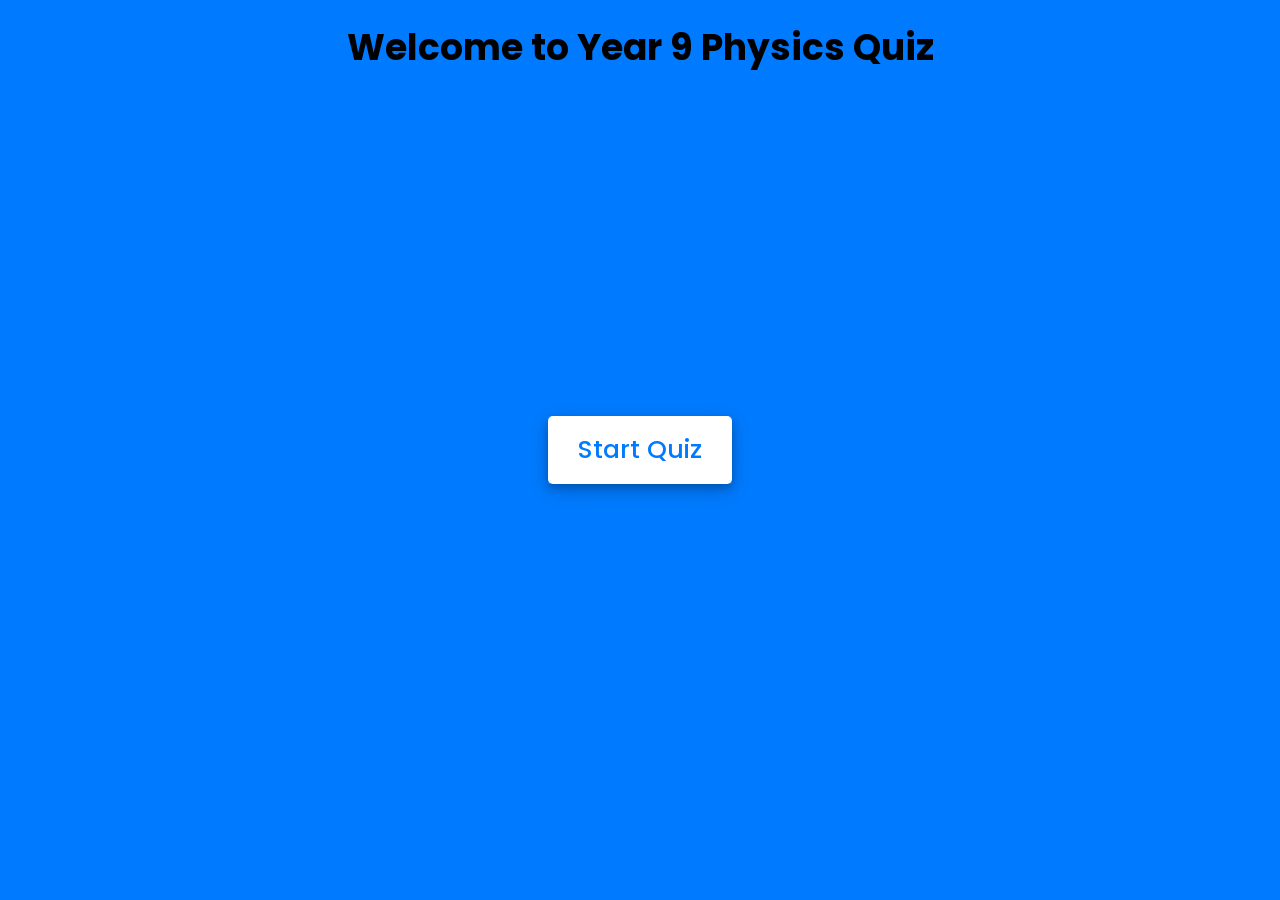
==== index.html @ 6f78781c "updated 260425" ====
<!-- Created By Droos Chuck  -->
<!DOCTYPE html>
<html lang="en">
<head>
    <meta charset="UTF-8">
    <meta name="viewport" content="width=device-width, initial-scale=1.0">
    <meta name="viewport" content="width=device-width, initial-scale=1.0">
    <meta name="description" content="DC / IT Consultancy " />
    <meta property="og:title" content="My Sky Power | MSP" />
    <meta property="og:description" content="Droos Chuck" />
    <meta property="og:type" content="website" />
    <meta property="og:url" content="https://www.drooschuck.net/" />

    <title>Awesome Quiz App | Droos Chuck</title>
    <link rel="stylesheet" href="style.css">
    <!-- FontAweome CDN Link for Icons-->
    <link rel="stylesheet" href="https://cdnjs.cloudflare.com/ajax/libs/font-awesome/5.15.3/css/all.min.css"/>
</head>
<body>
    <div class="welcome_message">
        <h1>Welcome to Year 9 Physics Quiz</h1>
    
    <!-- start Quiz button -->
    <div class="start_btn"><button>Start Quiz</button></div>

    <!-- Info Box -->
    <div class="info_box">
        <div class="info-title"><span>Some Rules of this Quiz</span></div>
        <div class="info-list">
            <div class="info">1. You will have only <span>2 Minutes</span> per each question.</div>
            <div class="info">2. Once you select your answer, it can't be undone.</div>
            <div class="info">3. You can't select any option once time goes off.</div>
            <div class="info">4. You can't exit from the Quiz while you're playing.</div>
            <div class="info">5. You'll get points on the basis of your correct answers.</div>
        </div>
        <div class="buttons">
            <button class="quit">Exit Quiz</button>
            <button class="restart">Continue</button>
        </div>
    </div>

    <!-- Quiz Box -->
    <div class="quiz_box">
        <header>
            <div class="title">Awesome Quiz Application</div>
            <div class="timer">
                <div class="time_left_txt">Time Left</div>
                <div class="timer_sec">120</div>
            </div>
            <div class="time_line"></div>
        </header>
        <section>
            <div class="que_text">
                <!-- Here I've inserted question from JavaScript -->
            </div>
            <div class="option_list">
                <!-- Here I've inserted options from JavaScript -->
            </div>
        </section>

        <!-- footer of Quiz Box -->
        <footer>
            <div class="total_que">
                <!-- Here I've inserted Question Count Number from JavaScript -->
            </div>
            <button class="next_btn">Next Que</button>
        </footer>
    </div>

    <!-- Result Box -->
    <div class="result_box">
        <div class="icon">
            <i class="fas fa-crown"></i>
        </div>
        <div class="complete_text">You've completed the Quiz!</div>
        <div class="score_text">
            <!-- Here I've inserted Score Result from JavaScript -->
        </div>
        <div class="buttons">
            <button class="restart">Replay Quiz</button>
            <button class="quit">Quit Quiz</button>
        </div>
    </div>
</div>

    <!-- Inside this JavaScript file I've inserted Questions and Options only -->
    <script src="js/questions.js"></script>

    <!-- Inside this JavaScript file I've coded all Quiz Codes -->
    <script src="js/script.js"></script>

</body>
</html>
---- style.css ----
/* importing google fonts */
@import url('https://fonts.googleapis.com/css2?family=Poppins:wght@200;300;400;500;600;700&display=swap');

* {
    margin: 0;
    padding: 0;
    box-sizing: border-box;
    font-family: 'Poppins', sans-serif;
}

body {
    background: #007bff;
}

::selection {
    color: #fff;
    background: #007bff;
}

.start_btn,
.info_box,
.quiz_box,
.result_box {
    position: absolute;
    top: 50%;
    left: 50%;
    transform: translate(-50%, -50%);
    box-shadow: 0 4px 8px 0 rgba(0, 0, 0, 0.2), 
                0 6px 20px 0 rgba(0, 0, 0, 0.19);
}

.info_box.activeInfo,
.quiz_box.activeQuiz,
.result_box.activeResult {
    opacity: 1;
    z-index: 5;
    pointer-events: auto;
    transform: translate(-50%, -50%) scale(1);
}

.start_btn button {
    font-size: 25px;
    font-weight: 500;
    color: #007bff;
    padding: 15px 30px;
    outline: none;
    border: none;
    border-radius: 5px;
    background: #fff;
    cursor: pointer;
}

.info_box {
    width: 540px;
    background: #fff;
    border-radius: 5px;
    transform: translate(-50%, -50%) scale(0.9);
    opacity: 0;
    pointer-events: none;
    transition: all 0.3s ease;
}

.info_box .info-title {
    height: 60px;
    width: 100%;
    border-bottom: 1px solid lightgrey;
    display: flex;
    align-items: center;
    padding: 0 30px;
    border-radius: 5px 5px 0 0;
    font-size: 20px;
    font-weight: 600;
}

.info_box .info-list {
    padding: 15px 30px;
}

.info_box .info-list .info {
    margin: 5px 0;
    font-size: 17px;
}

.info_box .info-list .info span {
    font-weight: 600;
    color: #007bff;
}

.info_box .buttons {
    height: 60px;
    display: flex;
    align-items: center;
    justify-content: flex-end;
    padding: 0 30px;
    border-top: 1px solid lightgrey;
}

.info_box .buttons button {
    margin: 0 5px;
    height: 40px;
    width: 100px;
    font-size: 16px;
    font-weight: 500;
    cursor: pointer;
    border: none;
    outline: none;
    border-radius: 5px;
    border: 1px solid #007bff;
    transition: all 0.3s ease;
}

.quiz_box {
    width: 550px;
    background: #fff;
    border-radius: 5px;
    transform: translate(-50%, -50%) scale(0.9);
    opacity: 0;
    pointer-events: none;
    transition: all 0.3s ease;
}

.quiz_box header {
    position: relative;
    z-index: 2;
    height: 70px;
    padding: 0 30px;
    background: #fff;
    border-radius: 5px 5px 0 0;
    display: flex;
    align-items: center;
    justify-content: space-between;
    box-shadow: 0px 3px 5px 1px rgba(0,0,0,0.1);
}

.quiz_box header .title {
    font-size: 20px;
    font-weight: 600;
}

.quiz_box header .timer {
    color: #004085;
    background: #cce5ff;
    border: 1px solid #b8daff;
    height: 45px;
    padding: 0 8px;
    border-radius: 5px;
    display: flex;
    align-items: center;
    justify-content: space-between;
    width: 145px;
}

.quiz_box header .timer .time_left_txt {
    font-weight: 400;
    font-size: 17px;
    user-select: none;
}

.quiz_box header .timer .timer_sec {
    font-size: 18px;
    font-weight: 500;
    height: 30px;
    width: 45px;
    color: #fff;
    border-radius: 5px;
    line-height: 30px;
    text-align: center;
    background: #343a40;
    border: 1px solid #343a40;
    user-select: none;
}

.quiz_box header .time_line {
    position: absolute;
    bottom: 0px;
    left: 0px;
    height: 3px;
    background: #007bff;
}

section {
    padding: 25px 30px 20px 30px;
    background: #fff;
}

section .que_text {
    font-size: 25px;
    font-weight: 600;
}

section .option_list {
    padding: 20px 0px;
    display: block;   
}

section .option_list .option {
    background: aliceblue;
    border: 1px solid #84c5fe;
    border-radius: 5px;
    padding: 8px 15px;
    font-size: 17px;
    margin-bottom: 15px;
    cursor: pointer;
    transition: all 0.3s ease;
    display: flex;
    align-items: center;
    justify-content: space-between;
}

section .option_list .option:last-child {
    margin-bottom: 0px;
}

section .option_list .option:hover {
    color: #004085;
    background: #cce5ff;
    border: 1px solid #b8daff;
}

section .option_list .option.correct {
    color: #155724;
    background: #d4edda;
    border: 1px solid #c3e6cb;
}

section .option_list .option.incorrect {
    color: #721c24;
    background: #f8d7da;
    border: 1px solid #f5c6cb;
}

section .option_list .option.disabled {
    pointer-events: none;
}

section .option_list .option .icon {
    height: 26px;
    width: 26px;
    border: 2px solid transparent;
    border-radius: 50%;
    text-align: center;
    font-size: 13px;
    pointer-events: none;
    transition: all 0.3s ease;
    line-height: 24px;
}

.option_list .option .icon.tick {
    color: #23903c;
    border-color: #23903c;
    background: #d4edda;
}

.option_list .option .icon.cross {
    color: #a42834;
    background: #f8d7da;
    border-color: #a42834;
}

footer {
    height: 60px;
    padding: 0 30px;
    display: flex;
    align-items: center;
    justify-content: space-between;
    border-top: 1px solid lightgrey;
}

footer .total_que span {
    display: flex;
    user-select: none;
}

footer .total_que span p {
    font-weight: 500;
    padding: 0 5px;
}

footer .total_que span p:first-child {
    padding-left: 0px;
}

footer button {
    height: 40px;
    padding: 0 13px;
    font-size: 18px;
    font-weight: 400;
    cursor: pointer;
    border: none;
    outline: none;
    color: #fff;
    border-radius: 5px;
    background: #007bff;
    border: 1px solid #007bff;
    line-height: 10px;
    opacity: 0;
    pointer-events: none;
    transform: scale(0.95);
    transition: all 0.3s ease;
}

footer button:hover {
    background: #0263ca;
}

footer button.show {
    opacity: 1;
    pointer-events: auto;
    transform: scale(1);
}

.result_box {
    background: #fff;
    border-radius: 5px;
    display: flex;
    padding: 25px 30px;
    width: 450px;
    align-items: center;
    flex-direction: column;
    justify-content: center;
    transform: translate(-50%, -50%) scale(0.9);
    opacity: 0;
    pointer-events: none;
    transition: all 0.3s ease;
}

.result_box .icon {
    font-size: 100px;
    color: #007bff;
    margin-bottom: 10px;
}

.result_box .complete_text {
    font-size: 20px;
    font-weight: 500;
}

.result_box .score_text span {
    display: flex;
    margin: 10px 0;
    font-size: 18px;
    font -weight: 500;
}

.result_box .score_text span p {
    padding: 0 4px;
    font-weight: 600;
}

.result_box .buttons {
    display: flex;
    margin: 20px 0;
}

.result_box .buttons button {
    margin: 0 10px;
    height: 45px;
    padding: 0 20px;
    font-size: 18px;
    font-weight: 500;
    cursor: pointer;
    border: none;
    outline: none;
    border-radius: 5px;
    border: 1px solid #007bff;
    transition: all 0.3s ease;
}

.buttons button.restart {
    color: #fff;
    background: #007bff;
}

.buttons button.restart:hover {
    background: #0263ca;
}

.buttons button.quit {
    color: #007bff;
    background: #fff;
}

.buttons button.quit:hover {
    color: #fff;
    background: #007bff;
}

.welcome_message {
    text-align: center;
    padding: 20px;
}

@media (max-width: 600px) {
    .welcome_message h1 {
        font-size: 24px;
    }
}

@media (min-width: 601px) {
    .welcome_message h1 {
        font-size: 36px;
    }
}

img, video {
    max-width: 100%;
    height: auto;
}
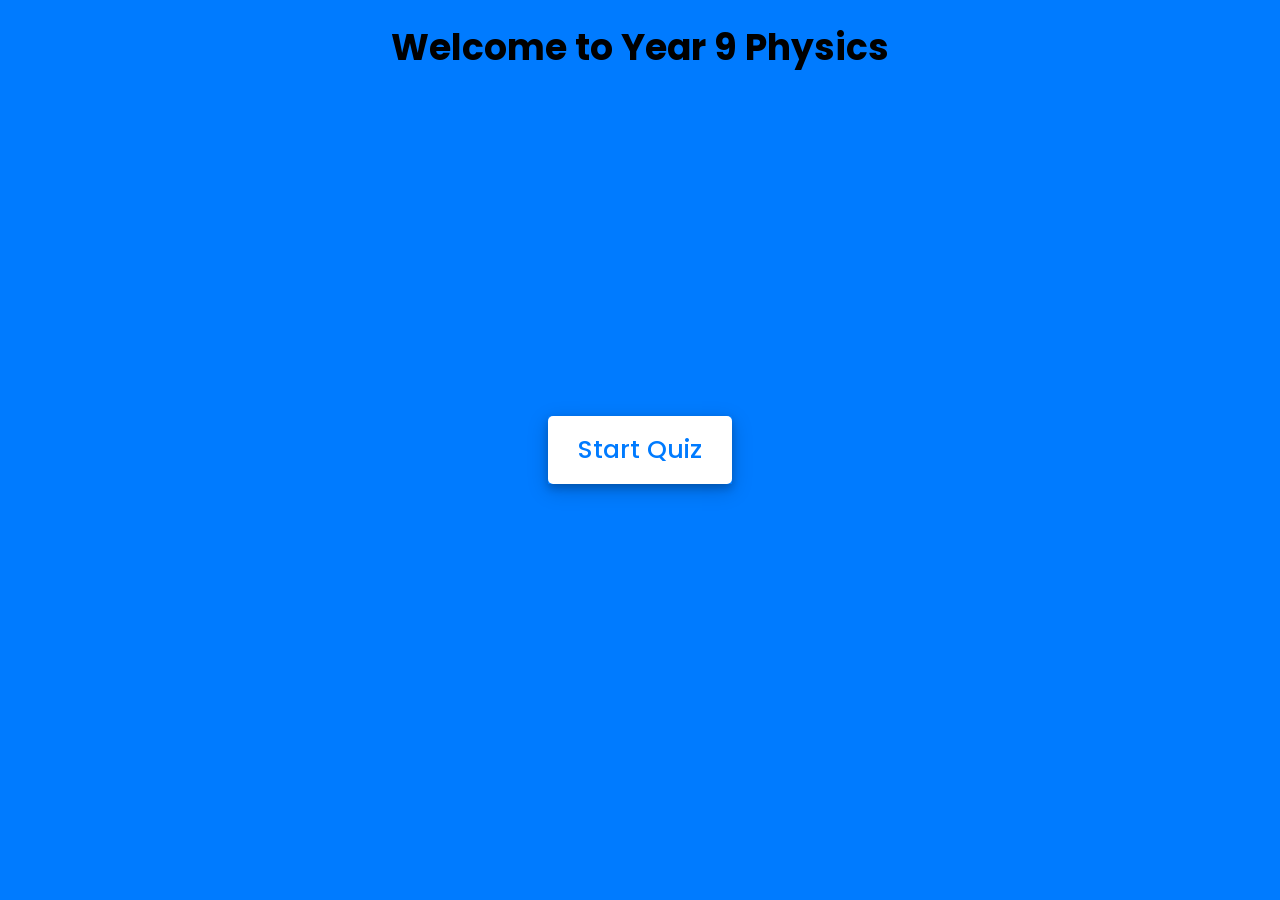
==== commit 1f8abdd2: "update 280425" ====
--- a/index.html
+++ b/index.html
@@ -18,7 +18,7 @@
 </head>
 <body>
     <div class="welcome_message">
-        <h1>Welcome to Year 9 Physics Quiz</h1>
+        <h1>Welcome to Year 9 Physics</h1>
     
     <!-- start Quiz button -->
     <div class="start_btn"><button>Start Quiz</button></div>
@@ -42,7 +42,7 @@
     <!-- Quiz Box -->
     <div class="quiz_box">
         <header>
-            <div class="title">Awesome Quiz Application</div>
+            <div class="title">Quiz Application</div> 
             <div class="timer">
                 <div class="time_left_txt">Time Left</div>
                 <div class="timer_sec">120</div>
--- a/style.css
+++ b/style.css
@@ -27,6 +27,7 @@
     transform: translate(-50%, -50%);
     box-shadow: 0 4px 8px 0 rgba(0, 0, 0, 0.2), 
                 0 6px 20px 0 rgba(0, 0, 0, 0.19);
+   
 }
 
 .info_box.activeInfo,
@@ -51,7 +52,6 @@
 }
 
 .info_box {
-    width: 540px;
     background: #fff;
     border-radius: 5px;
     transform: translate(-50%, -50%) scale(0.9);
@@ -110,7 +110,6 @@
 }
 
 .quiz_box {
-    width: 550px;
     background: #fff;
     border-radius: 5px;
     transform: translate(-50%, -50%) scale(0.9);
@@ -139,7 +138,7 @@
 
 .quiz_box header .timer {
     color: #004085;
-    background: #cce5ff;
+ background: #cce5ff;
     border: 1px solid #b8daff;
     height: 45px;
     padding: 0 8px;
@@ -314,7 +313,8 @@
     border-radius: 5px;
     display: flex;
     padding: 25px 30px;
-    width: 450px;
+    width: 90%; /* Use percentage width for responsiveness */
+    max-width : 450px; /* Set a max-width to prevent it from getting too wide */
     align-items: center;
     flex-direction: column;
     justify-content: center;
@@ -339,7 +339,7 @@
     display: flex;
     margin: 10px 0;
     font-size: 18px;
-    font -weight: 500;
+    font-weight: 500;
 }
 
 .result_box .score_text span p {
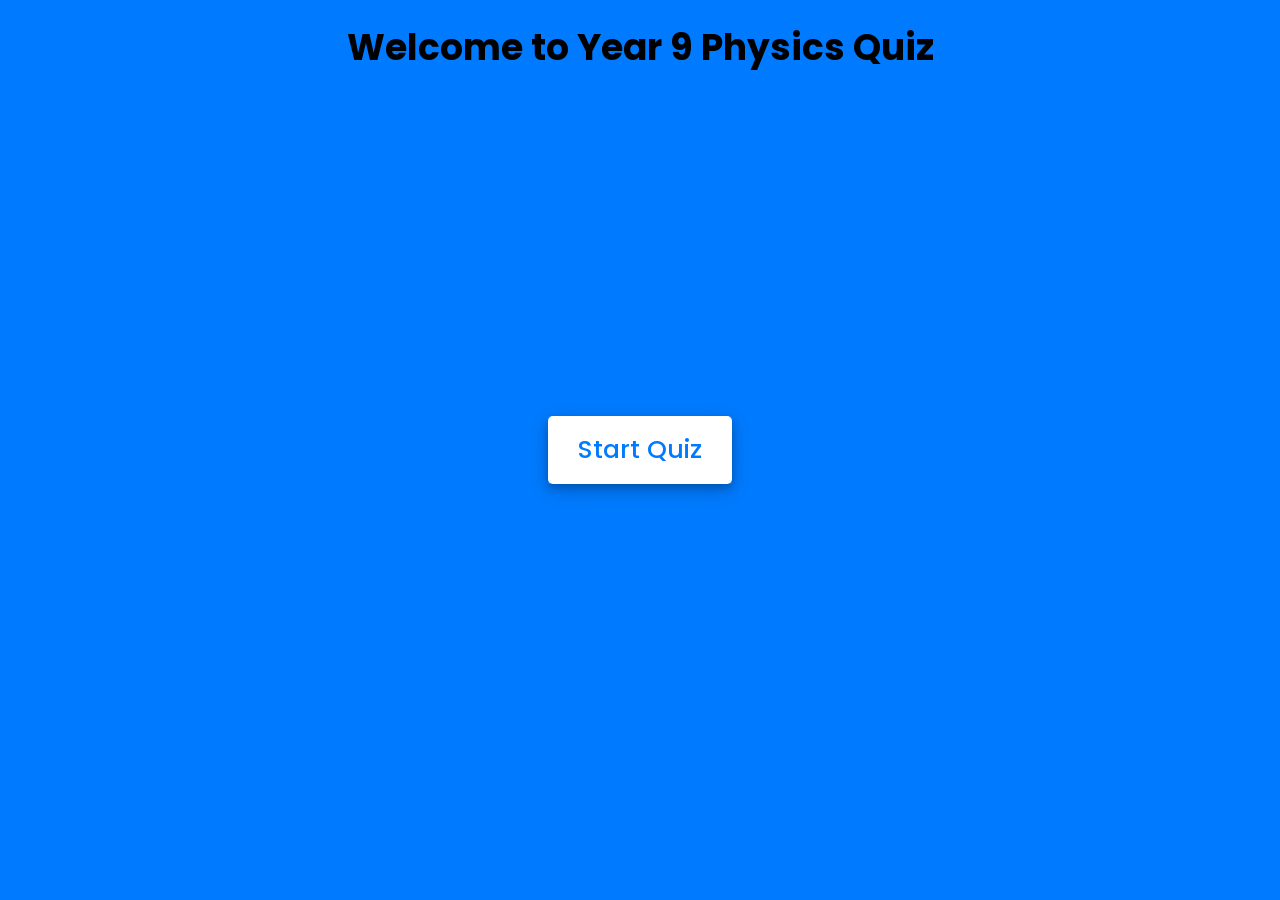
==== commit 63d58dfb: "update 04-5-25" ====
--- a/index.html
+++ b/index.html
@@ -3,7 +3,6 @@
 <html lang="en">
 <head>
     <meta charset="UTF-8">
-    <meta name="viewport" content="width=device-width, initial-scale=1.0">
     <meta name="viewport" content="width=device-width, initial-scale=1.0">
     <meta name="description" content="DC / IT Consultancy " />
     <meta property="og:title" content="My Sky Power | MSP" />
@@ -13,81 +12,81 @@
 
     <title>Awesome Quiz App | Droos Chuck</title>
     <link rel="stylesheet" href="style.css">
-    <!-- FontAweome CDN Link for Icons-->
+    <!-- FontAwesome CDN Link for Icons-->
     <link rel="stylesheet" href="https://cdnjs.cloudflare.com/ajax/libs/font-awesome/5.15.3/css/all.min.css"/>
 </head>
 <body>
     <div class="welcome_message">
-        <h1>Welcome to Year 9 Physics</h1>
+        <h1>Welcome to Year 9 Physics Quiz</h1>
     
-    <!-- start Quiz button -->
-    <div class="start_btn"><button>Start Quiz</button></div>
+        <!-- start Quiz button -->
+        <div class="start_btn"><button>Start Quiz</button></div>
 
-    <!-- Info Box -->
-    <div class="info_box">
-        <div class="info-title"><span>Some Rules of this Quiz</span></div>
-        <div class="info-list">
-            <div class="info">1. You will have only <span>2 Minutes</span> per each question.</div>
-            <div class="info">2. Once you select your answer, it can't be undone.</div>
-            <div class="info">3. You can't select any option once time goes off.</div>
-            <div class="info">4. You can't exit from the Quiz while you're playing.</div>
-            <div class="info">5. You'll get points on the basis of your correct answers.</div>
+        <!-- Info Box -->
+        <div class="info_box">
+            <div class="info-title"><span>Some Rules of this Quiz</span></div>
+            <div class="info-list">
+                <div class="info">1. You will have only <span>2 Minutes</span> per each question.</div>
+                <div class="info">2. Once you select your answer, it can't be undone.</div>
+                <div class="info">3. You can't select any option once time goes off.</div>
+                <div class="info">4. You can't exit from the Quiz while you're playing.</div>
+                <div class="info">5. You'll get points on the basis of your correct answers.</div>
+            </div>
+            <div class="buttons">
+                <button class="quit">Exit Quiz</button>
+                <button class="restart">Continue</button>
+            </div>
         </div>
-        <div class="buttons">
-            <button class="quit">Exit Quiz</button>
-            <button class="restart">Continue</button>
+
+        <!-- Quiz Box -->
+        <div class="quiz_box">
+            <header>
+                <div class="subject"></div> <!-- This will hold the subject information -->
+                <div class="timer">
+                    <div class="time_left_txt">Time Left</div>
+                    <div class="timer_sec">120</div>
+                </div>
+                <div class="time_line"></div>
+            </header>
+            <section>
+                <div class="que_text">
+                    <!-- Here I've inserted question from JavaScript -->
+                </div>
+                <div class="option_list">
+                    <!-- Here I've inserted options from JavaScript -->
+                </div>
+            </section>
+
+            <!-- footer of Quiz Box -->
+            <footer>
+                <div class="total_que">
+                    <!-- Here I've inserted Question Count Number from JavaScript -->
+                </div>
+                <button class="next_btn">Next Que</button>
+            </footer>
+        </div>
+
+        <!-- Result Box -->
+        <div class="result_box">
+            <div class="icon">
+                <i class="fas fa-crown"></i>
+            </div>
+            <div class="complete_text">You've completed the Quiz!</div>
+            <div class="score_text">
+                <!-- Here I've inserted Score Result from JavaScript -->
+            </div>
+            <div class="buttons">
+                <button class="restart">Replay Quiz</button>
+                <button class="quit">Quit Quiz</button>
+            </div>
         </div>
     </div>
 
-    <!-- Quiz Box -->
-    <div class="quiz_box">
-        <header>
-            <div class="title">Quiz Application</div> 
-            <div class="timer">
-                <div class="time_left_txt">Time Left</div>
-                <div class="timer_sec">120</div>
-            </div>
-            <div class="time_line"></div>
-        </header>
-        <section>
-            <div class="que_text">
-                <!-- Here I've inserted question from JavaScript -->
-            </div>
-            <div class="option_list">
-                <!-- Here I've inserted options from JavaScript -->
-            </div>
-        </section>
-
-        <!-- footer of Quiz Box -->
-        <footer>
-            <div class="total_que">
-                <!-- Here I've inserted Question Count Number from JavaScript -->
-            </div>
-            <button class="next_btn">Next Que</button>
-        </footer>
-    </div>
-
-    <!-- Result Box -->
-    <div class="result_box">
-        <div class="icon">
-            <i class="fas fa-crown"></i>
-        </div>
-        <div class="complete_text">You've completed the Quiz!</div>
-        <div class="score_text">
-            <!-- Here I've inserted Score Result from JavaScript -->
-        </div>
-        <div class="buttons">
-            <button class="restart">Replay Quiz</button>
-            <button class="quit">Quit Quiz</button>
-        </div>
-    </div>
-</div>
-
     <!-- Inside this JavaScript file I've inserted Questions and Options only -->
-    <script src="js/questions.js"></script>
+    <script src="js/questions.js" type="module"></script>
 
     <!-- Inside this JavaScript file I've coded all Quiz Codes -->
-    <script src="js/script.js"></script>
+    <script src="js/script.js" type="module"></script>
 
 </body>
-</html>+</html>
--- a/style.css
+++ b/style.css
@@ -394,6 +394,12 @@
     .welcome_message h1 {
         font-size: 24px;
     }
+    .welcome_message {
+        z-index: 1000 !important;
+    }
+    .quiz_box.activeQuiz {
+        z-index: 999 !important;
+    }
 }
 
 @media (min-width: 601px) {
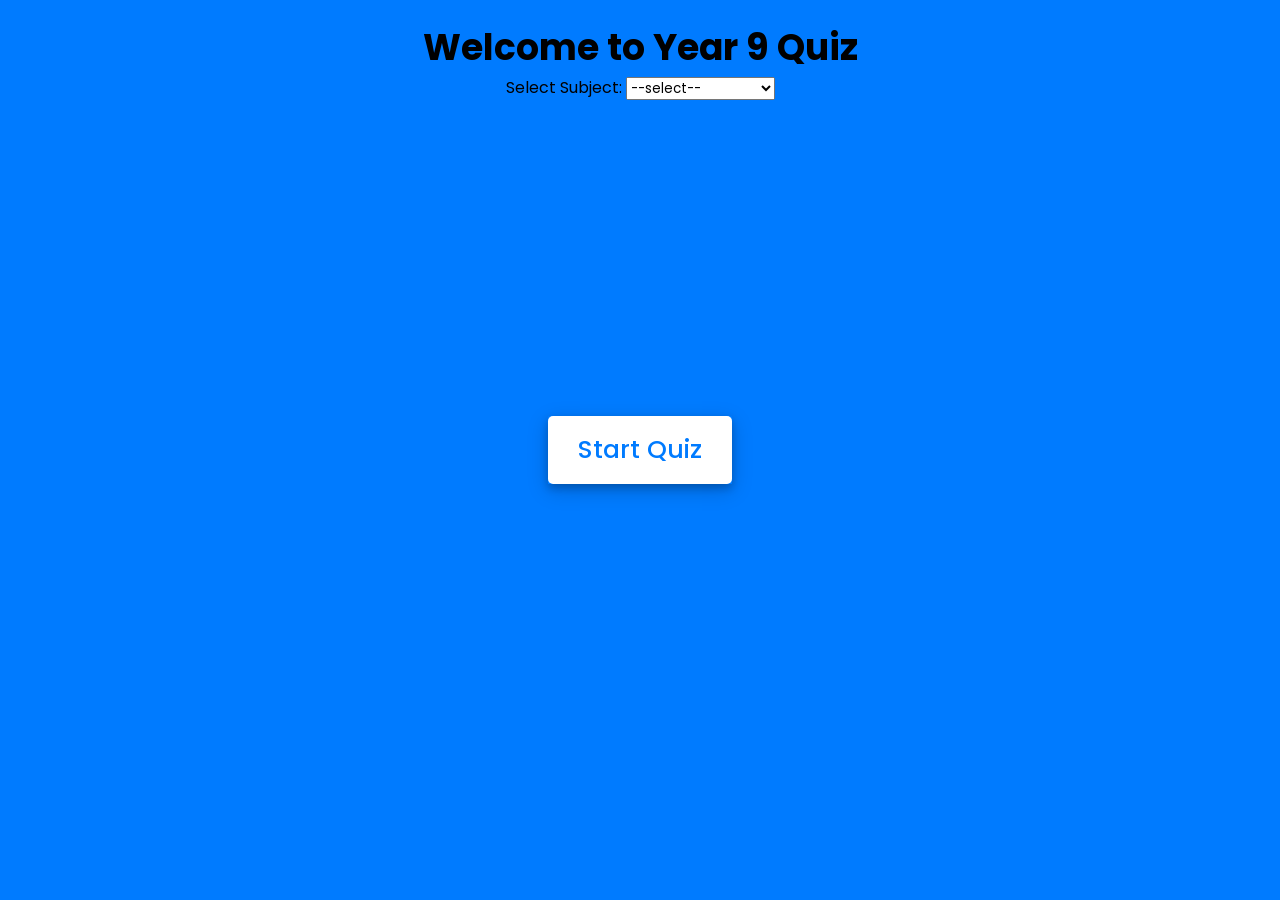
==== commit c5ea7e83: "extented features" ====
--- a/index.html
+++ b/index.html
@@ -17,10 +17,24 @@
 </head>
 <body>
     <div class="welcome_message">
-        <h1>Welcome to Year 9 Physics Quiz</h1>
+        <h1 id="welcomeTitle">Welcome to Year 9 Quiz</h1>
+
+        <!-- Subject selection dropdown -->
+        <label for="subjectSelect">Select Subject:</label>
+        <select id="subjectSelect">
+            <option value="" selected>--select--</option>
+            <optgroup label="Science">
+                <option value="Phy">Physics</option>
+                <option value="Chem">Chemistry</option>
+                <option value="Biol">Biology</option>
+            </optgroup>
+            <option value="Math">Maths</option>
+            <option value="CS">Computer Science</option>
+            <option value="Eng">English</option>
+        </select>
     
         <!-- start Quiz button -->
-        <div class="start_btn"><button>Start Quiz</button></div>
+        <div class="start_btn"><button type="button">Start Quiz</button></div>
 
         <!-- Info Box -->
         <div class="info_box">
@@ -83,7 +97,7 @@
     </div>
 
     <!-- Inside this JavaScript file I've inserted Questions and Options only -->
-    <script src="js/questions.js" type="module"></script>
+    <!-- <script src="js/questions.js" type="module"></script> -->
 
     <!-- Inside this JavaScript file I've coded all Quiz Codes -->
     <script src="js/script.js" type="module"></script>
--- a/style.css
+++ b/style.css
@@ -391,8 +391,83 @@
 }
 
 @media (max-width: 600px) {
+    body {
+        background: #007bff;
+        padding: 10px;
+        overflow-y: auto; /* Enable vertical scrolling */
+        -webkit-overflow-scrolling: touch; /* Smooth scrolling on iOS */
+        height: 100vh; /* Full viewport height */
+    }
+    .start_btn,
+    .info_box,
+    .quiz_box,
+    .result_box {
+        width: 95% !important;
+        max-width: 100% !important;
+        top: 50% !important;
+        left: 50% !important;
+        transform: translate(-50%, -50%) scale(1) !important;
+        position: fixed !important;
+        box-shadow: none !important;
+        border-radius: 10px !important;
+        max-height: 90vh; /* Limit max height */
+        overflow-y: auto; /* Enable scrolling inside boxes */
+        -webkit-overflow-scrolling: touch; /* Smooth scrolling on iOS */
+    }
+    .start_btn button {
+        font-size: 20px !important;
+        padding: 12px 20px !important;
+    }
+    .info_box .info-title,
+    .quiz_box header,
+    .result_box {
+        padding: 15px !important;
+    }
+    .info_box .info-list {
+        padding: 10px !important;
+        font-size: 16px !important;
+    }
+    .info_box .buttons button,
+    .result_box .buttons button {
+        width: 100% !important;
+        margin: 5px 0 !important;
+        font-size: 16px !important;
+        height: 40px !important;
+    }
+    .quiz_box header .title {
+        font-size: 18px !important;
+    }
+    .quiz_box header .timer {
+        width: 120px !important;
+        height: 40px !important;
+        font-size: 14px !important;
+    }
+    .quiz_box header .timer .time_left_txt {
+        font-size: 14px !important;
+    }
+    .quiz_box header .timer .timer_sec {
+        font-size: 16px !important;
+        height: 25px !important;
+        width: 40px !important;
+        line-height: 25px !important;
+    }
+    section .que_text {
+        font-size: 20px !important;
+    }
+    section .option_list .option {
+        font-size: 16px !important;
+        padding: 10px !important;
+    }
+    footer {
+        padding: 10px !important;
+    }
+    footer button {
+        font-size: 16px !important;
+        height: 40px !important;
+        padding: 0 10px !important;
+    }
     .welcome_message h1 {
-        font-size: 24px;
+        font-size: 24px !important;
     }
     .welcome_message {
         z-index: 1000 !important;
@@ -411,4 +486,17 @@
 img, video {
     max-width: 100%;
     height: auto;
-}+}
+
+.subject-notification {
+    color: #ffffff;
+    margin-top: 5px;
+    font-weight: bold;
+    font-size: 16px;
+    display: block;
+    background-color: #ff4d4d; /* brighter red background */
+    padding: 8px 12px;
+    border: 1px solid #cc0000; /* darker red border */
+    border-radius: 4px;
+    max-width: 300px;
+}
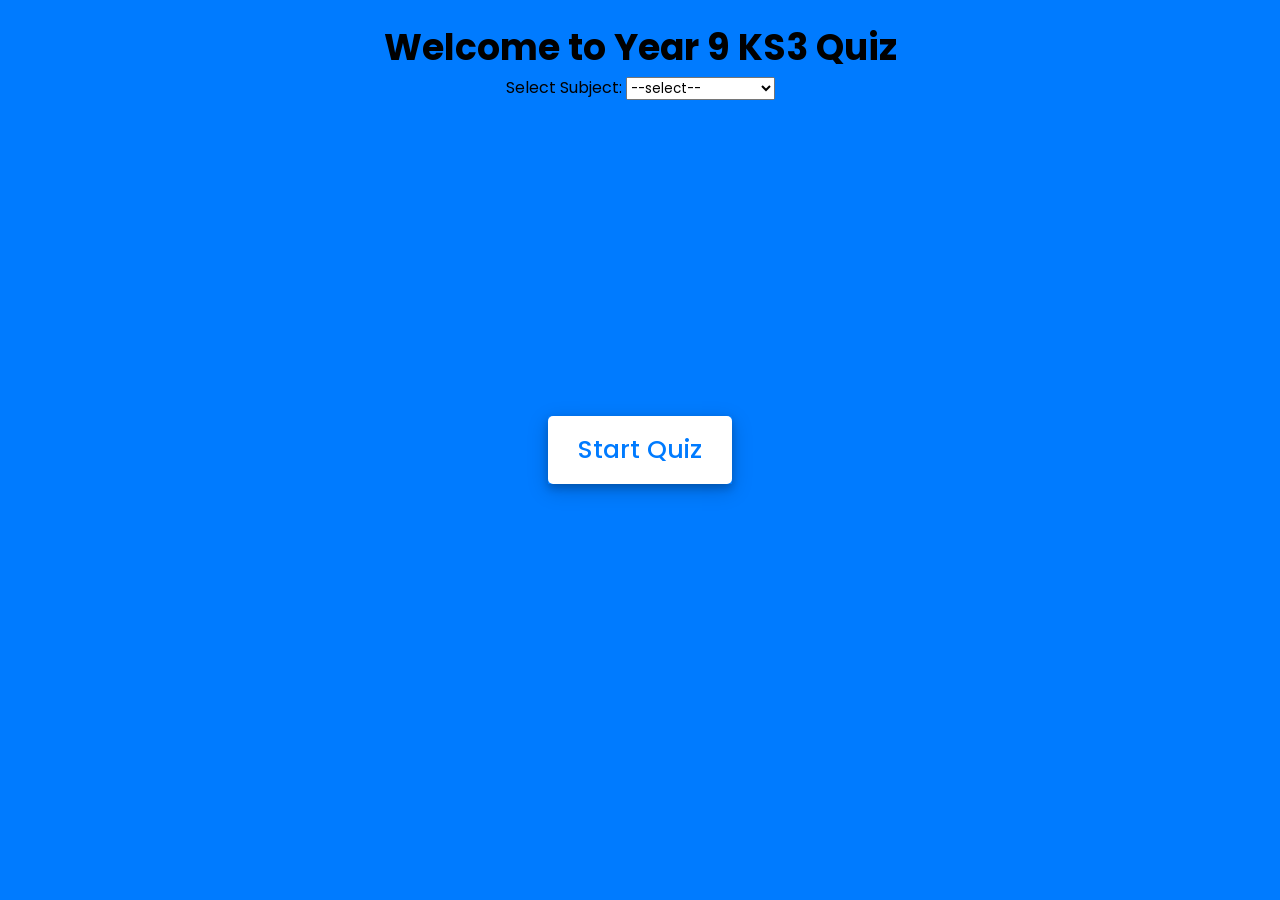
==== commit 31dfae55: "updated-11-05-25" ====
--- a/index.html
+++ b/index.html
@@ -34,7 +34,7 @@
         </select>
     
         <!-- start Quiz button -->
-        <div class="start_btn"><button type="button">Start Quiz</button></div>
+        <div class="start_btn"><button>Start Quiz</button></div>
 
         <!-- Info Box -->
         <div class="info_box">
@@ -96,9 +96,6 @@
         </div>
     </div>
 
-    <!-- Inside this JavaScript file I've inserted Questions and Options only -->
-    <!-- <script src="js/questions.js" type="module"></script> -->
-
     <!-- Inside this JavaScript file I've coded all Quiz Codes -->
     <script src="js/script.js" type="module"></script>
 
